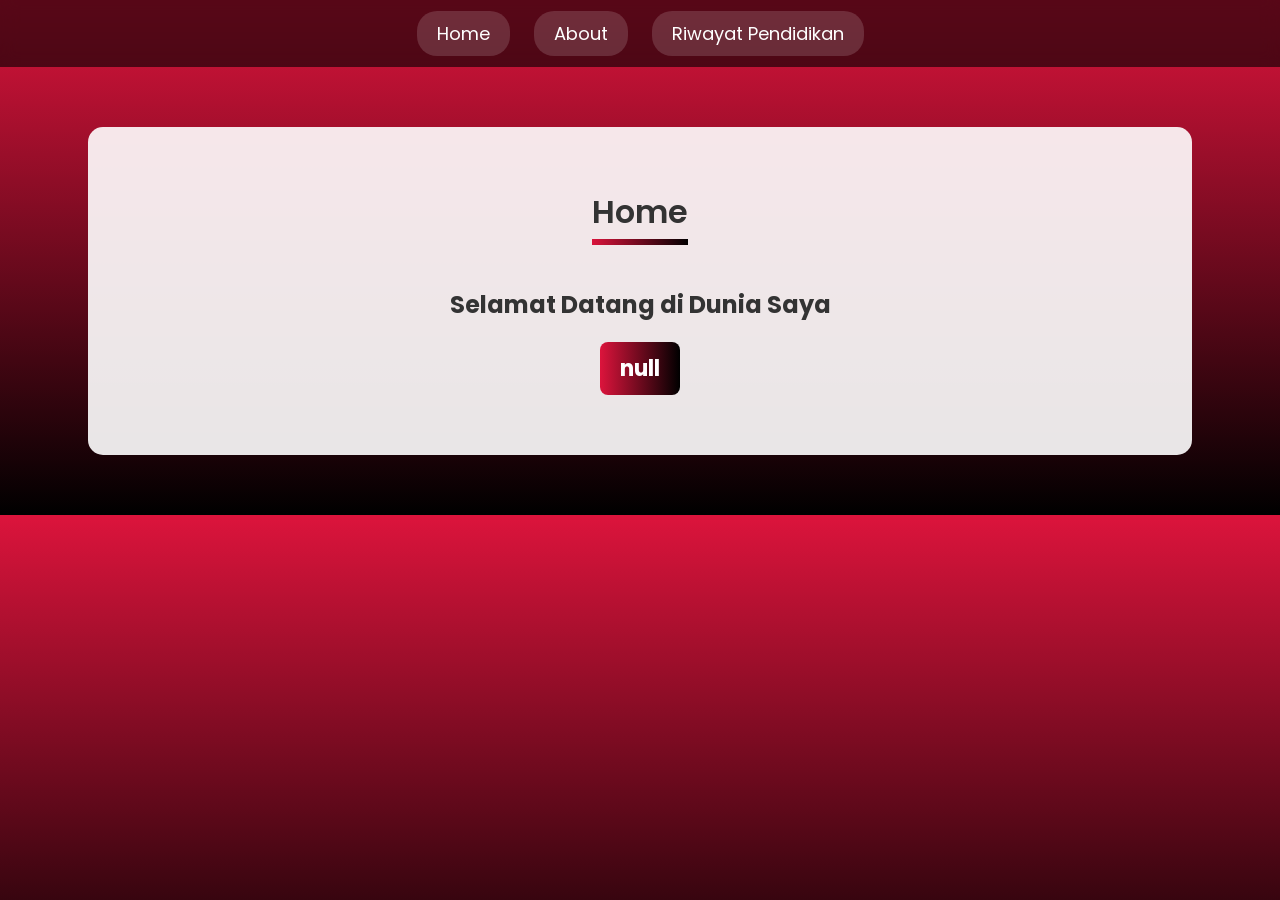
==== Index.html @ 9edcf972 "Create Index.html Index" ====
<!DOCTYPE html>
<html lang="id">
<head>
    <meta charset="UTF-8">
    <meta name="viewport" content="width=device-width, initial-scale=1.0">
    <title>Website Saya</title>

    <link href="https://fonts.googleapis.com/css2?family=Poppins:wght@300;400;600&display=swap" rel="stylesheet">

    <style>
        body {
            margin: 0;
            font-family: "Poppins", sans-serif;
            background: linear-gradient(180deg, crimson, #000);
            color: white;
        }

        .navbar {
            background: rgba(0,0,0,0.6);
            padding: 20px;
            text-align: center;
            backdrop-filter: blur(8px);
        }

        .navbar a {
            background: rgba(255,255,255,0.15);
            padding: 10px 20px;
            margin: 0 10px;
            border-radius: 20px;
            color: white;
            text-decoration: none;
            font-size: 18px;
            transition: 0.3s;
        }

        .navbar a:hover {
            background: crimson;
        }

        .container {
            background: rgba(255,255,255,0.9);
            color: #333;
            margin: 60px auto;
            width: 80%;
            padding: 40px;
            border-radius: 15px;
            text-align: center;
        }

        /* Garis gradiasi di bawah tulisan HOME */
        h1 {
            font-weight: 600;
            display: inline-block;
            padding-bottom: 3px;
            border-bottom: 6px solid;
            border-image: linear-gradient(to right, crimson, black) 1;
        }

        /* Blok nama dari prompt */
        .nama-box {
            margin: 20px auto;
            width: fit-content;
            padding: 10px 20px;
            border-radius: 8px;
            color: white;
            background: linear-gradient(to right, crimson, black);
            font-size: 22px;
            font-weight: bold;
        }
    </style>

    <script>
        alert("Halo, selamat datang di website saya!");
        var nama = prompt("Masukkan nama Anda:");
    </script>
</head>
<body>

    <div class="navbar">
        <a href="index.html">Home</a>
        <a href="about.html">About</a>
        <a href="pendidikan.html">Riwayat Pendidikan</a>
    </div>

    <div class="container">
        <h1>Home</h1>

        <h2>Selamat Datang di Dunia Saya</h2>

        <div id="namaBlock"></div>

        <script>
            document.getElementById("namaBlock").innerHTML =
                '<div class="nama-box">' + nama + '</div>';
        </script>

    </div>

</body>
</html>
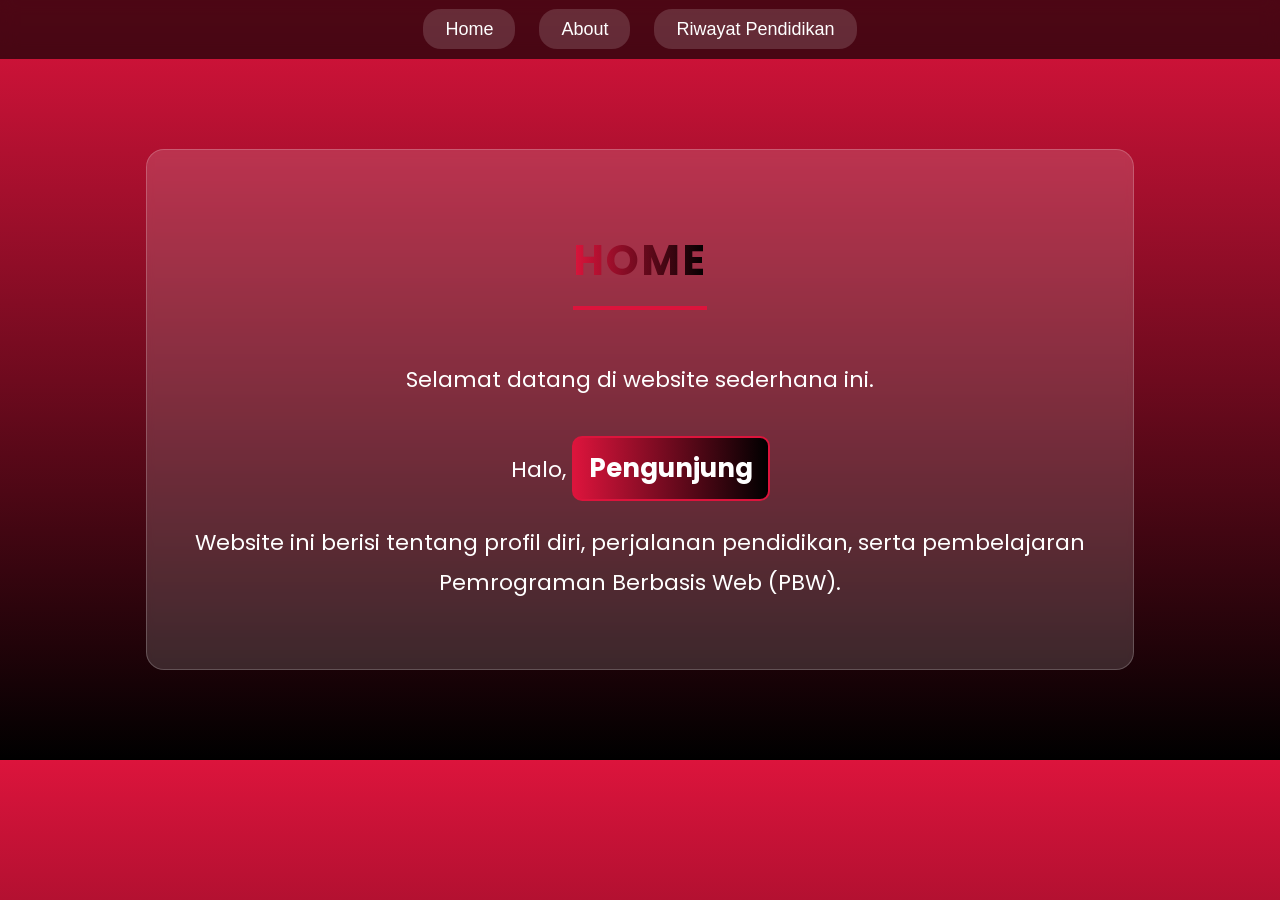
==== commit 6aaeb00e: "Update Index.html Pertama" ====
--- a/Index.html
+++ b/Index.html
@@ -3,7 +3,7 @@
 <head>
     <meta charset="UTF-8">
     <meta name="viewport" content="width=device-width, initial-scale=1.0">
-    <title>Website Saya</title>
+    <title>Home</title>
 
     <link href="https://fonts.googleapis.com/css2?family=Poppins:wght@300;400;600&display=swap" rel="stylesheet">
 
@@ -13,88 +13,111 @@
             font-family: "Poppins", sans-serif;
             background: linear-gradient(180deg, crimson, #000);
             color: white;
+            animation: fadeIn 1.2s ease;
+        }
+        @keyframes fadeIn {
+            from { opacity: 0; margin-top: 20px; }
+            to { opacity: 1; margin-top: 0; }
         }
 
         .navbar {
-            background: rgba(0,0,0,0.6);
-            padding: 20px;
+            background: rgba(0,0,0,0.65);
             text-align: center;
+            padding: 17px;
             backdrop-filter: blur(8px);
         }
-
         .navbar a {
             background: rgba(255,255,255,0.15);
-            padding: 10px 20px;
+            padding: 10px 22px;
             margin: 0 10px;
-            border-radius: 20px;
+            border-radius: 18px;
             color: white;
             text-decoration: none;
             font-size: 18px;
             transition: 0.3s;
+            font-weight: 500;
         }
-
         .navbar a:hover {
             background: crimson;
         }
 
-        .container {
-            background: rgba(255,255,255,0.9);
-            color: #333;
-            margin: 60px auto;
-            width: 80%;
-            padding: 40px;
-            border-radius: 15px;
-            text-align: center;
+        .title-home {
+            display: inline-block;
+            font-size: 42px;
+            font-weight: 700;
+            background: linear-gradient(to right, crimson, black);
+            -webkit-background-clip: text;
+            color: transparent;
+            padding-bottom: 7px;
+            border-bottom: 4px solid crimson;
+            letter-spacing: 2px;
         }
 
-        /* Garis gradiasi di bawah tulisan HOME */
-        h1 {
-            font-weight: 600;
-            display: inline-block;
-            padding-bottom: 3px;
-            border-bottom: 6px solid;
-            border-image: linear-gradient(to right, crimson, black) 1;
+        .box {
+            background: rgba(255,255,255,0.15);
+            width: 70%;
+            backdrop-filter: blur(4px);
+            border: 1px solid rgba(255,255,255,0.2);
+            color: white;
+            margin: 90px auto;
+            padding: 45px;
+            text-align: center;
+            border-radius: 18px;
+            font-size: 22px;
+            line-height: 1.8;
+            animation: slideBox 1.2s ease;
+        }
+        @keyframes slideBox {
+            from { opacity:0; transform: scale(0.95); }
+            to { opacity:1; transform: scale(1); }
         }
 
-        /* Blok nama dari prompt */
-        .nama-box {
-            margin: 20px auto;
-            width: fit-content;
-            padding: 10px 20px;
-            border-radius: 8px;
-            color: white;
+        /* Nama tampil bergaya */
+        .nama-user {
+            margin-top: 15px;
+            display: inline-block;
+            font-size: 26px;
+            font-weight: 700;
+            padding: 7px 15px;
+            border-radius: 10px;
             background: linear-gradient(to right, crimson, black);
-            font-size: 22px;
-            font-weight: bold;
+            border: 2px solid crimson;
         }
     </style>
 
     <script>
-        alert("Halo, selamat datang di website saya!");
+        alert("Halo, selamat datang di Website saya!");
+
         var nama = prompt("Masukkan nama Anda:");
+
+        if(nama === "" || nama === null){
+            nama = "Pengunjung";
+        }
     </script>
 </head>
 <body>
-
+    
     <div class="navbar">
         <a href="index.html">Home</a>
         <a href="about.html">About</a>
         <a href="pendidikan.html">Riwayat Pendidikan</a>
     </div>
 
-    <div class="container">
-        <h1>Home</h1>
+    <div class="box">
+        <h1 class="title-home">HOME</h1>
+        <p>Selamat datang di website sederhana ini.</p>
 
-        <h2>Selamat Datang di Dunia Saya</h2>
+        <p>Halo, <span class="nama-user" id="ucapan"></span></p>
 
-        <div id="namaBlock"></div>
+        <p>
+            Website ini berisi tentang profil diri, perjalanan pendidikan, 
+            serta pembelajaran Pemrograman Berbasis Web (PBW).
+        </p>
+    </div>
 
-        <script>
-            document.getElementById("namaBlock").innerHTML =
-                '<div class="nama-box">' + nama + '</div>';
-        </script>
-
-    </div>
+    <script>
+        document.getElementById("ucapan").innerHTML = nama;
+    </script>
 
 </body>
 </html>
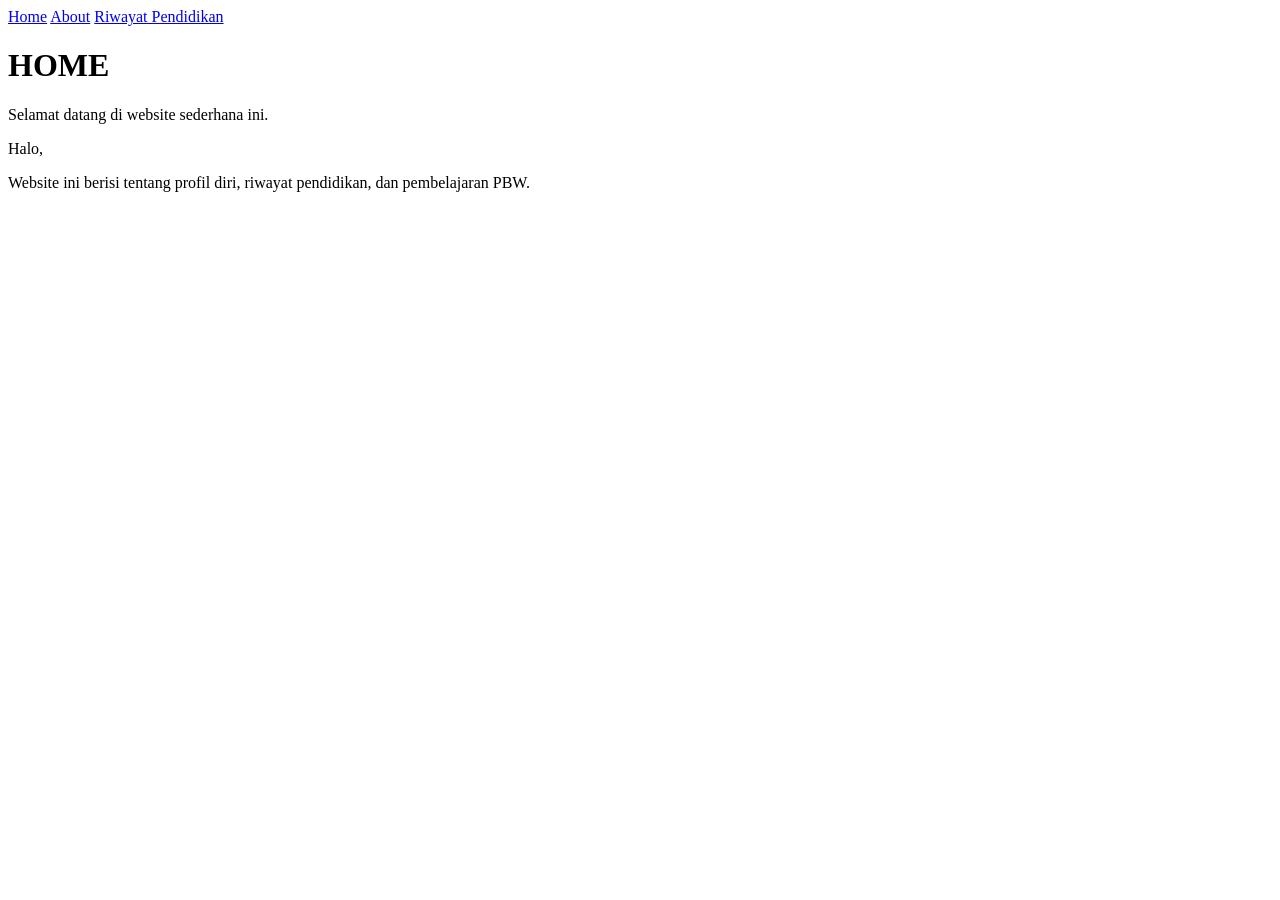
==== commit 01ad08ef: "Update Index.html Final" ====
--- a/Index.html
+++ b/Index.html
@@ -6,99 +6,12 @@
     <title>Home</title>
 
     <link href="https://fonts.googleapis.com/css2?family=Poppins:wght@300;400;600&display=swap" rel="stylesheet">
-
-    <style>
-        body {
-            margin: 0;
-            font-family: "Poppins", sans-serif;
-            background: linear-gradient(180deg, crimson, #000);
-            color: white;
-            animation: fadeIn 1.2s ease;
-        }
-        @keyframes fadeIn {
-            from { opacity: 0; margin-top: 20px; }
-            to { opacity: 1; margin-top: 0; }
-        }
-
-        .navbar {
-            background: rgba(0,0,0,0.65);
-            text-align: center;
-            padding: 17px;
-            backdrop-filter: blur(8px);
-        }
-        .navbar a {
-            background: rgba(255,255,255,0.15);
-            padding: 10px 22px;
-            margin: 0 10px;
-            border-radius: 18px;
-            color: white;
-            text-decoration: none;
-            font-size: 18px;
-            transition: 0.3s;
-            font-weight: 500;
-        }
-        .navbar a:hover {
-            background: crimson;
-        }
-
-        .title-home {
-            display: inline-block;
-            font-size: 42px;
-            font-weight: 700;
-            background: linear-gradient(to right, crimson, black);
-            -webkit-background-clip: text;
-            color: transparent;
-            padding-bottom: 7px;
-            border-bottom: 4px solid crimson;
-            letter-spacing: 2px;
-        }
-
-        .box {
-            background: rgba(255,255,255,0.15);
-            width: 70%;
-            backdrop-filter: blur(4px);
-            border: 1px solid rgba(255,255,255,0.2);
-            color: white;
-            margin: 90px auto;
-            padding: 45px;
-            text-align: center;
-            border-radius: 18px;
-            font-size: 22px;
-            line-height: 1.8;
-            animation: slideBox 1.2s ease;
-        }
-        @keyframes slideBox {
-            from { opacity:0; transform: scale(0.95); }
-            to { opacity:1; transform: scale(1); }
-        }
-
-        /* Nama tampil bergaya */
-        .nama-user {
-            margin-top: 15px;
-            display: inline-block;
-            font-size: 26px;
-            font-weight: 700;
-            padding: 7px 15px;
-            border-radius: 10px;
-            background: linear-gradient(to right, crimson, black);
-            border: 2px solid crimson;
-        }
-    </style>
-
-    <script>
-        alert("Halo, selamat datang di Website saya!");
-
-        var nama = prompt("Masukkan nama Anda:");
-
-        if(nama === "" || nama === null){
-            nama = "Pengunjung";
-        }
-    </script>
+    <link rel="stylesheet" href="style.css">
 </head>
 <body>
-    
+
     <div class="navbar">
-        <a href="index.html">Home</a>
+        <a href="index.html" class="active">Home</a>
         <a href="about.html">About</a>
         <a href="pendidikan.html">Riwayat Pendidikan</a>
     </div>
@@ -106,18 +19,10 @@
     <div class="box">
         <h1 class="title-home">HOME</h1>
         <p>Selamat datang di website sederhana ini.</p>
-
         <p>Halo, <span class="nama-user" id="ucapan"></span></p>
-
-        <p>
-            Website ini berisi tentang profil diri, perjalanan pendidikan, 
-            serta pembelajaran Pemrograman Berbasis Web (PBW).
-        </p>
+        <p>Website ini berisi tentang profil diri, riwayat pendidikan, dan pembelajaran PBW.</p>
     </div>
 
-    <script>
-        document.getElementById("ucapan").innerHTML = nama;
-    </script>
-
+    <script src="script.js"></script>
 </body>
 </html>
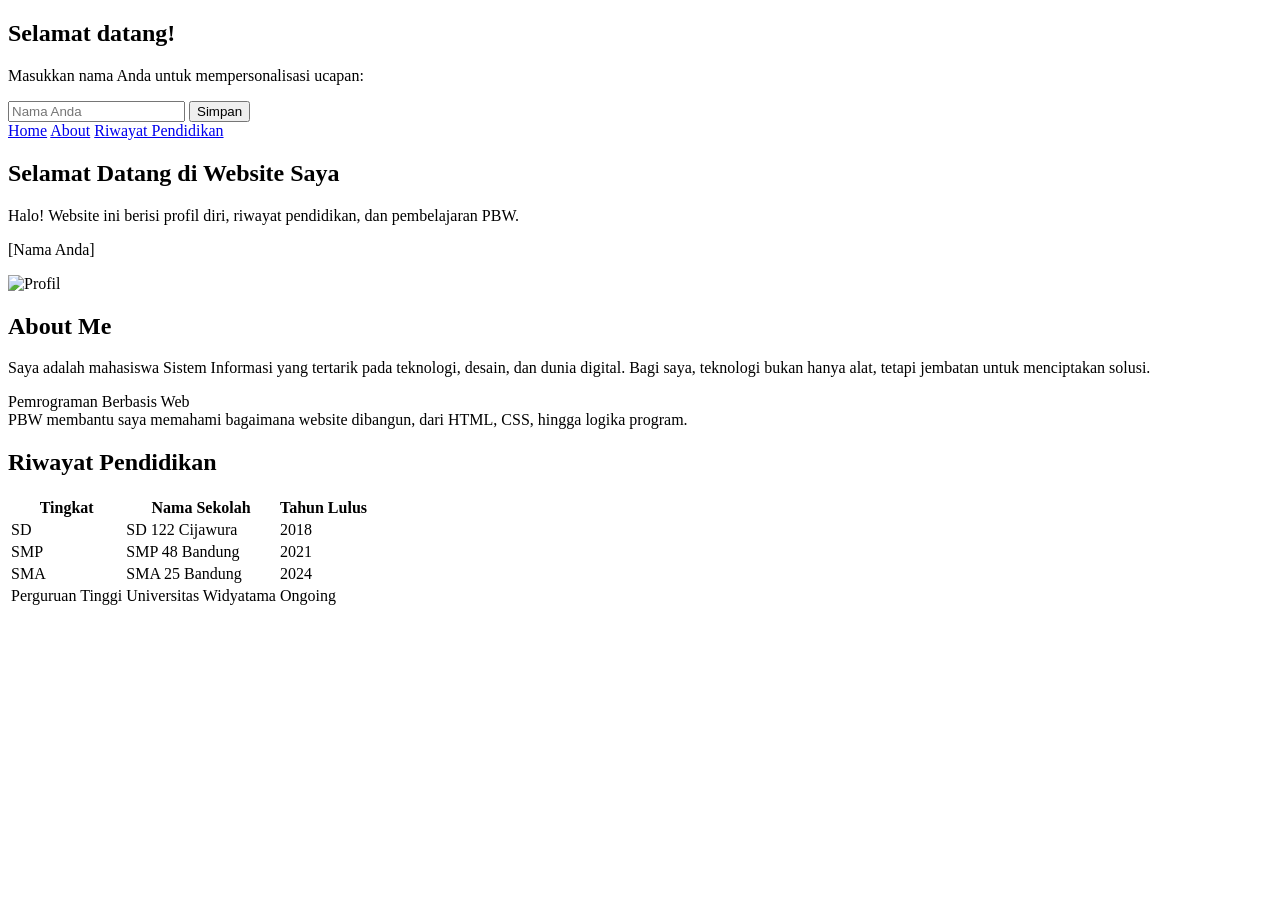
==== commit 1b28e675: "Update Index.html Fix Final" ====
--- a/Index.html
+++ b/Index.html
@@ -3,26 +3,92 @@
 <head>
     <meta charset="UTF-8">
     <meta name="viewport" content="width=device-width, initial-scale=1.0">
-    <title>Home</title>
-
+    <title>Website Profil</title>
     <link href="https://fonts.googleapis.com/css2?family=Poppins:wght@300;400;600&display=swap" rel="stylesheet">
     <link rel="stylesheet" href="style.css">
+    <script src="script.js" defer></script>
 </head>
 <body>
 
-    <div class="navbar">
-        <a href="index.html" class="active">Home</a>
-        <a href="about.html">About</a>
-        <a href="pendidikan.html">Riwayat Pendidikan</a>
+    <div id="popup-nama" class="popup">
+        <div class="popup-content">
+            <h2>Selamat datang!</h2>
+            <p>Masukkan nama Anda untuk mempersonalisasi ucapan:</p>
+            <input type="text" id="input-nama" placeholder="Nama Anda">
+            <button id="submit-nama">Simpan</button>
+        </div>
     </div>
 
-    <div class="box">
-        <h1 class="title-home">HOME</h1>
-        <p>Selamat datang di website sederhana ini.</p>
-        <p>Halo, <span class="nama-user" id="ucapan"></span></p>
-        <p>Website ini berisi tentang profil diri, riwayat pendidikan, dan pembelajaran PBW.</p>
+    <div class="navbar">
+        <a href="#home" class="active">Home</a>
+        <a href="#about">About</a>
+        <a href="#pendidikan">Riwayat Pendidikan</a>
     </div>
 
-    <script src="script.js"></script>
+    <section id="home">
+        <div class="home-container">
+            <div class="home-left">
+                <h1 class="home-title">Selamat Datang di Website Saya</h1>
+                <p class="home-subtitle">Halo! Website ini berisi profil diri, riwayat pendidikan, dan pembelajaran PBW.</p>
+
+                <div class="nama-box">
+                    <p id="ucapan" class="nama-text">[Nama Anda]</p>
+                </div>
+            </div>
+            <div class="home-right">
+                <div class="illustration">
+                    <img src="https://cdn.oneesports.id/cdn-data/sites/2/2023/05/Mikasa-4.jpg" alt="Profil">
+                </div>
+            </div>
+        </div>
+    </section>
+
+    <section id="about">
+        <div class="box">
+            <h1>About Me</h1>
+            <p>
+                Saya adalah mahasiswa Sistem Informasi yang tertarik pada teknologi, desain, dan dunia digital.
+                Bagi saya, teknologi bukan hanya alat, tetapi jembatan untuk menciptakan solusi.
+            </p>
+            <div class="pbw-box">
+                <div class="pbw-title">Pemrograman Berbasis Web</div>
+                PBW membantu saya memahami bagaimana website dibangun, dari HTML, CSS, hingga logika program.
+            </div>
+        </div>
+    </section>
+
+    <section id="pendidikan">
+        <div class="box">
+            <h1>Riwayat Pendidikan</h1>
+            <table>
+                <tr>
+                    <th>Tingkat</th>
+                    <th>Nama Sekolah</th>
+                    <th>Tahun Lulus</th>
+                </tr>
+                <tr>
+                    <td>SD</td>
+                    <td>SD 122 Cijawura</td>
+                    <td>2018</td>
+                </tr>
+                <tr>
+                    <td>SMP</td>
+                    <td>SMP 48 Bandung</td>
+                    <td>2021</td>
+                </tr>
+                <tr>
+                    <td>SMA</td>
+                    <td>SMA 25 Bandung</td>
+                    <td>2024</td>
+                </tr>
+                <tr>
+                    <td>Perguruan Tinggi</td>
+                    <td>Universitas Widyatama</td>
+                    <td>Ongoing</td>
+                </tr>
+            </table>
+        </div>
+    </section>
+
 </body>
-</html>
+</html>
